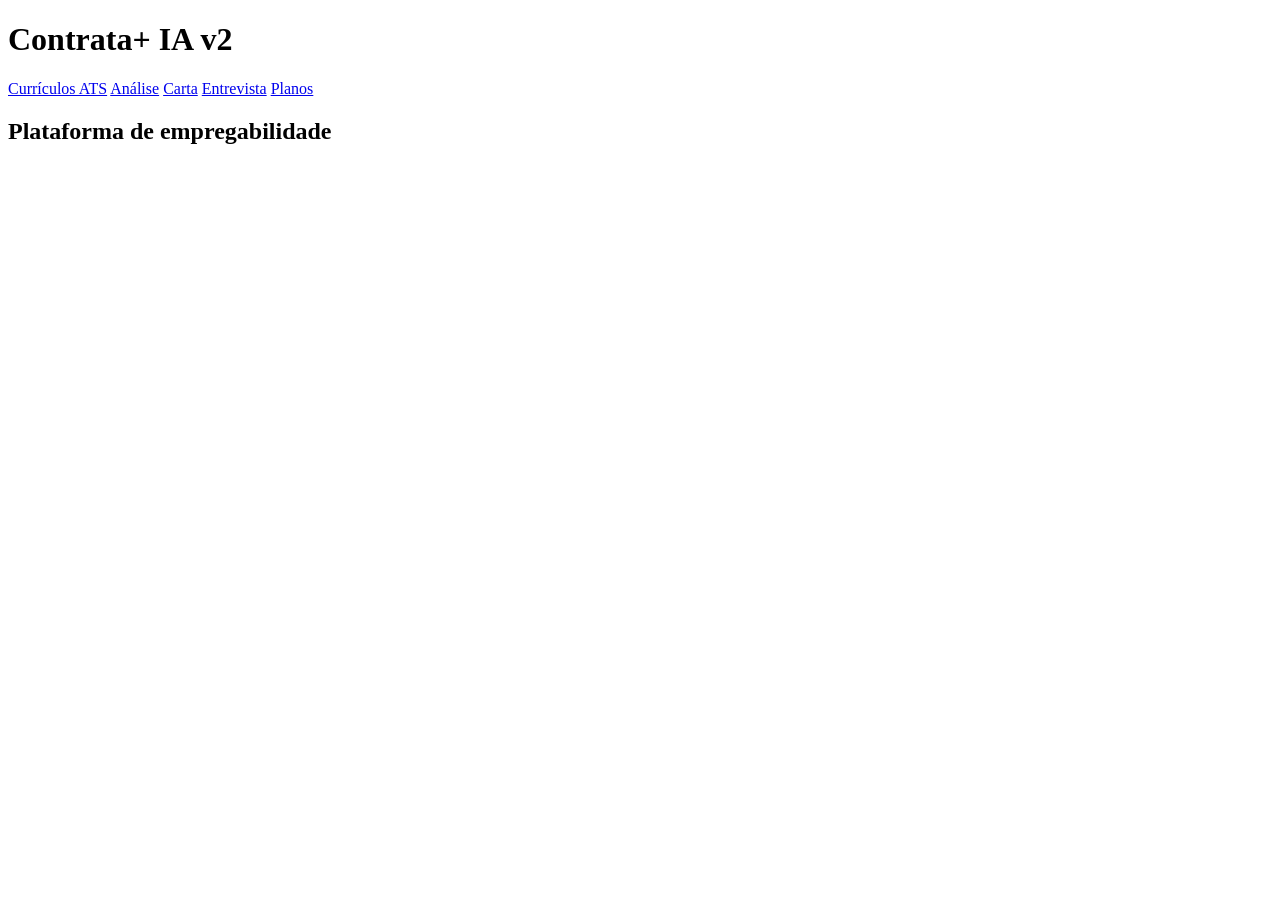
==== index.html @ 5cbfb633 "Add files via upload" ====
<!DOCTYPE html>
<html><head><meta charset="utf-8"><title>Contrata+ IA v2</title>
<link rel="stylesheet" href="assets/style.css"></head>
<body>
<header><h1>Contrata+ IA v2</h1></header>
<nav>
<a href="pages/curriculos.html">Currículos ATS</a>
<a href="pages/analise.html">Análise</a>
<a href="pages/cartas.html">Carta</a>
<a href="pages/entrevista.html">Entrevista</a>
<a href="pages/planos.html">Planos</a>
</nav>
<main><h2>Plataforma de empregabilidade</h2></main>
</body></html>
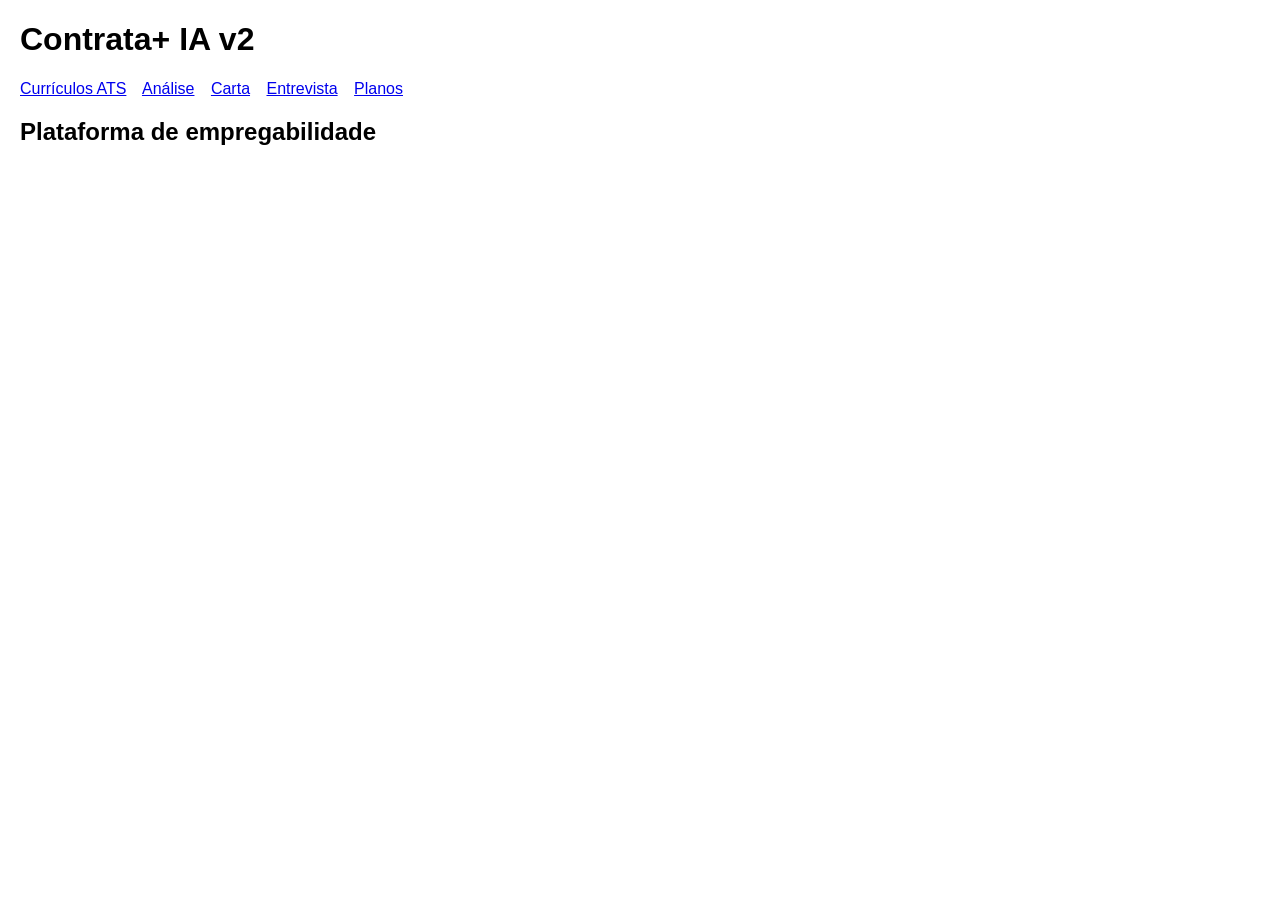
==== commit 988f51b6: "Fix links in navigation to use correct path" ====
--- a/index.html
+++ b/index.html
@@ -4,11 +4,11 @@
 <body>
 <header><h1>Contrata+ IA v2</h1></header>
 <nav>
-<a href="pages/curriculos.html">Currículos ATS</a>
-<a href="pages/analise.html">Análise</a>
-<a href="pages/cartas.html">Carta</a>
-<a href="pages/entrevista.html">Entrevista</a>
-<a href="pages/planos.html">Planos</a>
+<a href="page/curriculos.html">Currículos ATS</a>
+<a href="page/analise.html">Análise</a>
+<a href="page/cartas.html">Carta</a>
+<a href="page/entrevista.html">Entrevista</a>
+<a href="page/planos.html">Planos</a>
 </nav>
 <main><h2>Plataforma de empregabilidade</h2></main>
-</body></html>+</body></html>
--- a/assets/style.css
+++ b/assets/style.css
@@ -0,0 +1,3 @@
+
+body{font-family:Arial,sans-serif;margin:20px}
+nav a{margin-right:12px}
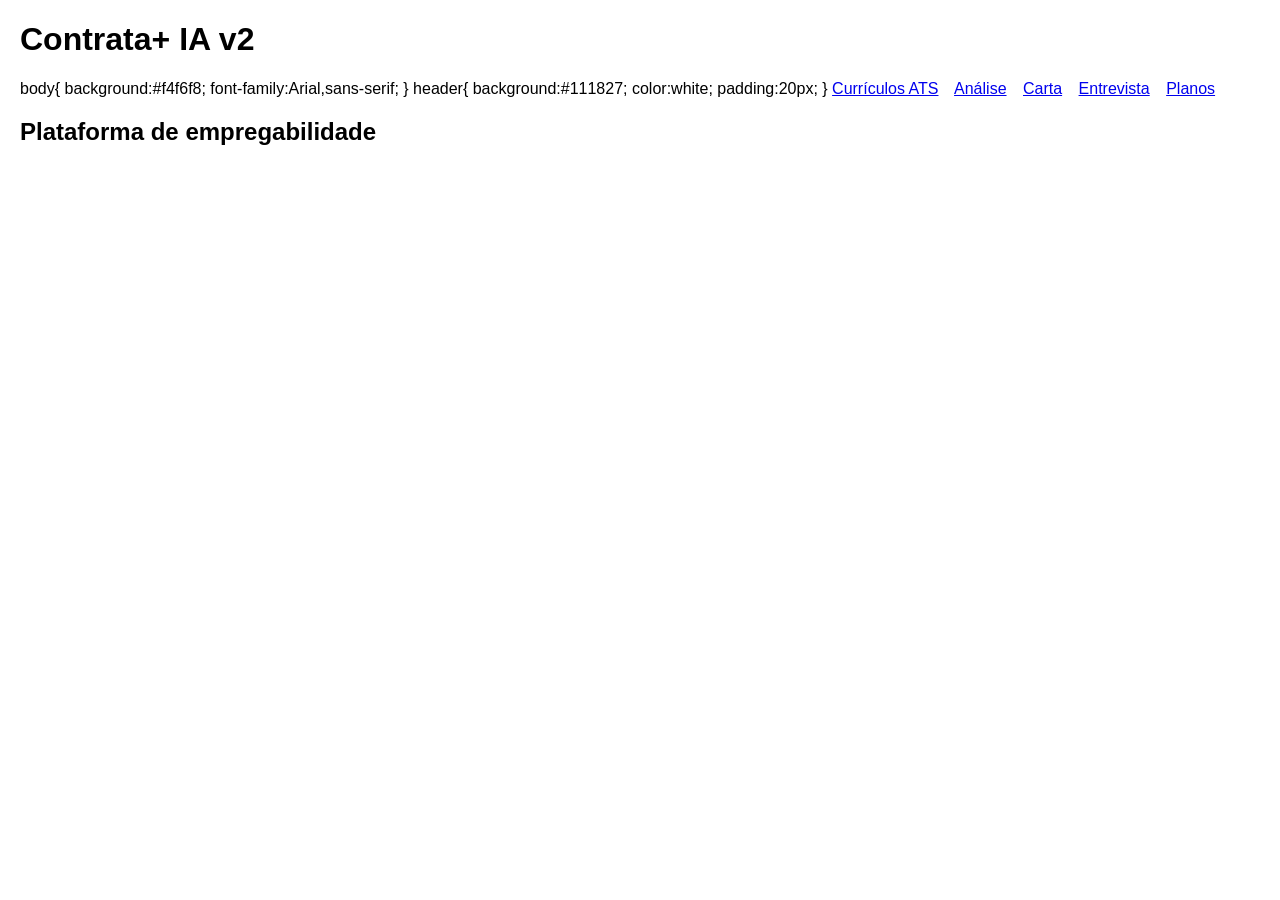
==== commit b48e2ad9: "Add styles for body and header in index.html Added CSS styles for body and header." ====
--- a/index.html
+++ b/index.html
@@ -4,11 +4,21 @@
 <body>
 <header><h1>Contrata+ IA v2</h1></header>
 <nav>
-<a href="page/curriculos.html">Currículos ATS</a>
-<a href="page/analise.html">Análise</a>
-<a href="page/cartas.html">Carta</a>
-<a href="page/entrevista.html">Entrevista</a>
-<a href="page/planos.html">Planos</a>
+body{
+    background:#f4f6f8;
+    font-family:Arial,sans-serif;
+}
+
+header{
+    background:#111827;
+    color:white;
+    padding:20px;
+}
+<a href="pages/curriculos.html">Currículos ATS</a>
+<a href="pages/analise.html">Análise</a>
+<a href="pages/cartas.html">Carta</a>
+<a href="pages/entrevista.html">Entrevista</a>
+<a href="pages/planos.html">Planos</a>
 </nav>
 <main><h2>Plataforma de empregabilidade</h2></main>
 </body></html>
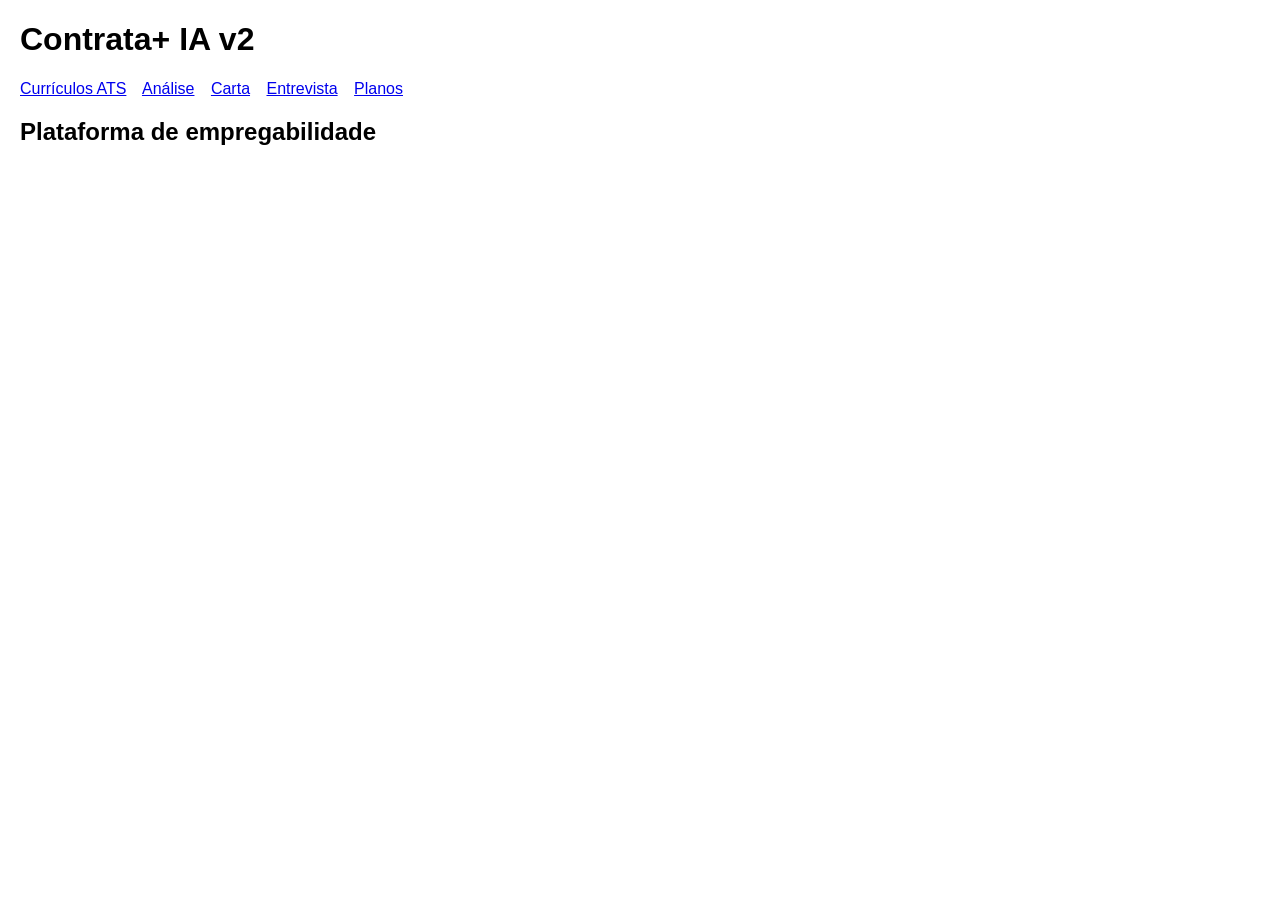
==== commit 85a2171d: "Update index.html" ====
--- a/index.html
+++ b/index.html
@@ -1,24 +1,27 @@
 <!DOCTYPE html>
-<html><head><meta charset="utf-8"><title>Contrata+ IA v2</title>
-<link rel="stylesheet" href="assets/style.css"></head>
+<html>
+<head>
+<meta charset="utf-8">
+<title>Contrata+ IA v2</title>
+<link rel="stylesheet" href="assets/style.css">
+</head>
 <body>
-<header><h1>Contrata+ IA v2</h1></header>
+
+<header>
+<h1>Contrata+ IA v2</h1>
+</header>
+
 <nav>
-body{
-    background:#f4f6f8;
-    font-family:Arial,sans-serif;
-}
+<a href="page/curriculos.html">Currículos ATS</a>
+<a href="page/analise.html">Análise</a>
+<a href="page/cartas.html">Carta</a>
+<a href="page/entrevista.html">Entrevista</a>
+<a href="page/planos.html">Planos</a>
+</nav>
 
-header{
-    background:#111827;
-    color:white;
-    padding:20px;
-}
-<a href="pages/curriculos.html">Currículos ATS</a>
-<a href="pages/analise.html">Análise</a>
-<a href="pages/cartas.html">Carta</a>
-<a href="pages/entrevista.html">Entrevista</a>
-<a href="pages/planos.html">Planos</a>
-</nav>
-<main><h2>Plataforma de empregabilidade</h2></main>
-</body></html>
+<main>
+<h2>Plataforma de empregabilidade</h2>
+</main>
+
+</body>
+</html>
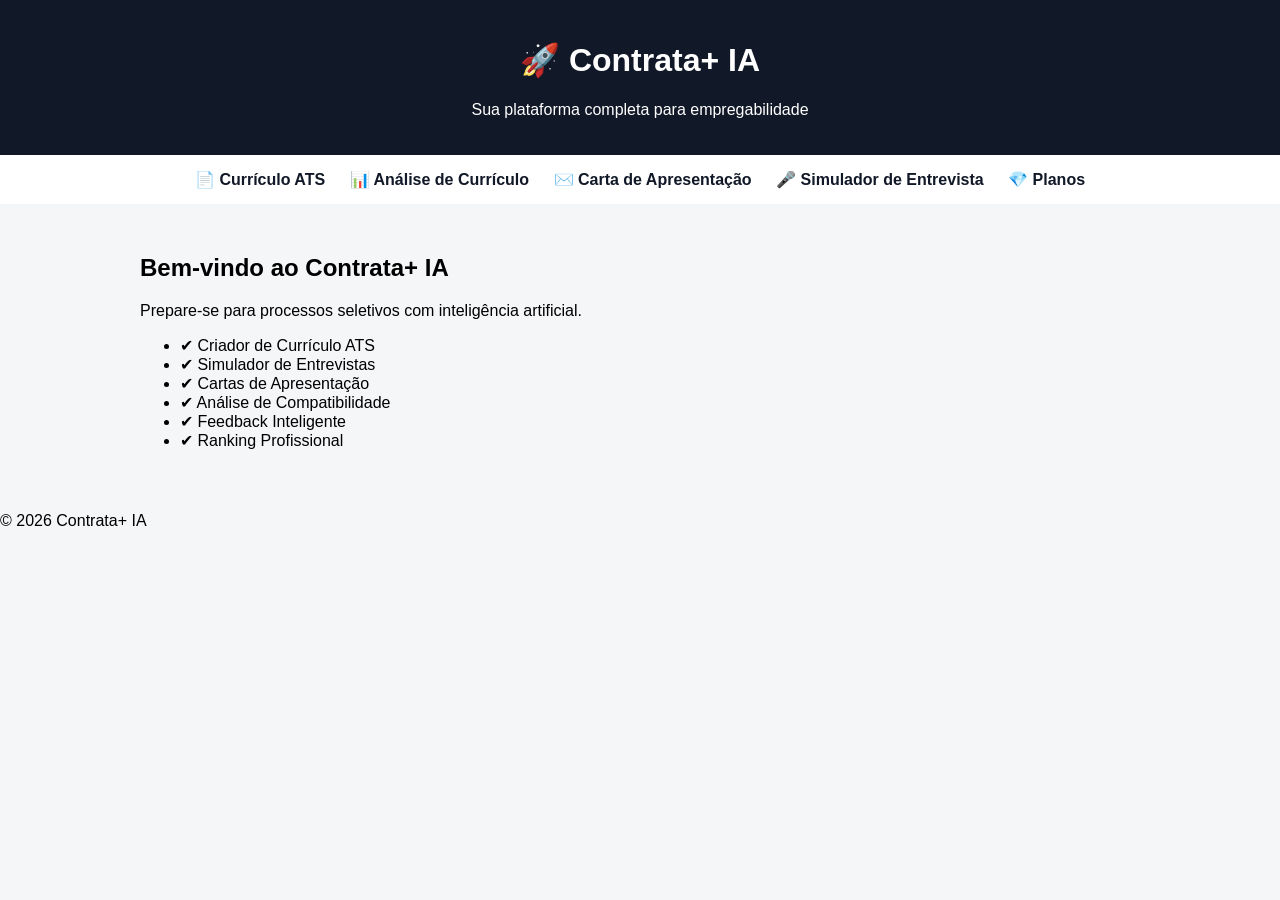
==== commit d34f07f3: "Update index.html" ====
--- a/index.html
+++ b/index.html
@@ -1,27 +1,77 @@
 <!DOCTYPE html>
-<html>
+<html lang="pt-BR">
+
 <head>
-<meta charset="utf-8">
-<title>Contrata+ IA v2</title>
+<meta charset="UTF-8">
+<meta name="viewport" content="width=device-width, initial-scale=1.0">
+
+<title>Contrata+ IA</title>
+
 <link rel="stylesheet" href="assets/style.css">
 </head>
+
 <body>
 
-<header>
-<h1>Contrata+ IA v2</h1>
+<header class="topo">
+<h1>🚀 Contrata+ IA</h1>
+<p>Sua plataforma completa para empregabilidade</p>
 </header>
 
-<nav>
-<a href="page/curriculos.html">Currículos ATS</a>
-<a href="page/analise.html">Análise</a>
-<a href="page/cartas.html">Carta</a>
-<a href="page/entrevista.html">Entrevista</a>
-<a href="page/planos.html">Planos</a>
+<nav class="menu">
+
+<a href="page/curriculos.html">
+📄 Currículo ATS
+</a>
+
+<a href="page/analise.html">
+📊 Análise de Currículo
+</a>
+
+<a href="page/cartas.html">
+✉️ Carta de Apresentação
+</a>
+
+<a href="page/entrevista.html">
+🎤 Simulador de Entrevista
+</a>
+
+<a href="page/planos.html">
+💎 Planos
+</a>
+
 </nav>
 
 <main>
-<h2>Plataforma de empregabilidade</h2>
+
+<section class="card">
+
+<h2>Bem-vindo ao Contrata+ IA</h2>
+
+<p>
+Prepare-se para processos seletivos
+com inteligência artificial.
+</p>
+
+<ul>
+<li>✔ Criador de Currículo ATS</li>
+<li>✔ Simulador de Entrevistas</li>
+<li>✔ Cartas de Apresentação</li>
+<li>✔ Análise de Compatibilidade</li>
+<li>✔ Feedback Inteligente</li>
+<li>✔ Ranking Profissional</li>
+</ul>
+
+</section>
+
 </main>
+
+<footer>
+
+<p>
+© 2026 Contrata+ IA
+</p>
+
+</footer>
 
 </body>
 </html>
--- a/assets/style.css
+++ b/assets/style.css
@@ -1,3 +1,76 @@
+body{
+    background:red;
+}
+body{
+    background:#f4f6f8;
+    font-family:Arial,sans-serif;
+    margin:0;
+}
 
-body{font-family:Arial,sans-serif;margin:20px}
-nav a{margin-right:12px}
+header{
+    background:#111827;
+    color:white;
+    padding:20px;
+    text-align:center;
+}
+
+nav{
+    background:white;
+    padding:15px;
+    text-align:center;
+}
+
+nav a{
+    margin:10px;
+    text-decoration:none;
+    color:#111827;
+    font-weight:bold;
+}
+
+main{
+    max-width:1000px;
+    margin:auto;
+    padding:30px;
+}
+
+.container{
+    max-width:1000px;
+    margin:auto;
+    background:white;
+    padding:25px;
+    border-radius:12px;
+    box-shadow:0 5px 20px rgba(0,0,0,.1);
+}
+
+button{
+    background:#2563eb;
+    color:white;
+    border:none;
+    padding:12px;
+    border-radius:8px;
+    cursor:pointer;
+}
+
+button:hover{
+    opacity:.9;
+}
+
+input,textarea{
+    width:100%;
+    padding:12px;
+    margin:8px 0;
+    border:1px solid #ddd;
+    border-radius:8px;
+}
+.dark{
+    background:#111;
+    color:white;
+}
+
+.dark input,
+.dark textarea,
+.dark select{
+    background:#222;
+    color:white;
+    border:1px solid #555;
+}
